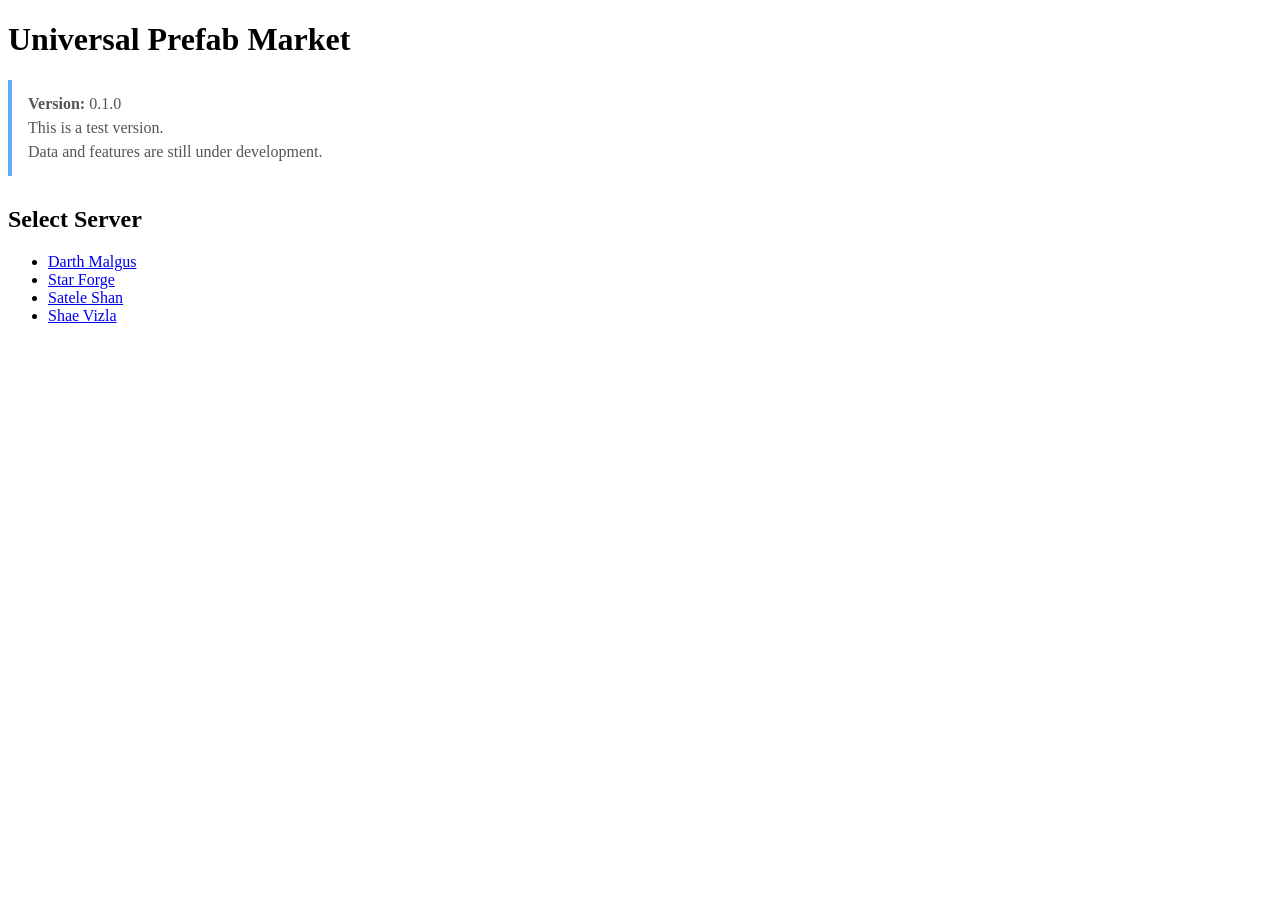
==== index.html @ 4266d78a "Add html files" ====
<!DOCTYPE html>
<html lang="en">
<head>
    <meta charset="UTF-8">
    <title>Universal Prefab Market</title>
    <link rel="stylesheet" href="style.css">
</head>
<body>

<h1>Universal Prefab Market</h1>

<div class="info">
    <b>Version:</b> 0.1.0<br>
    This is a test version.<br>
    Data and features are still under development.
</div>

<h2>Select Server</h2>

<ul class="server-list">
    <li><a href="server.html?server=darth-malgus">Darth Malgus</a></li>
    <li><a href="server.html?server=star-forge">Star Forge</a></li>
    <li><a href="server.html?server=satele-shan">Satele Shan</a></li>
    <li><a href="server.html?server=shae-vizla">Shae Vizla</a></li>
</ul>

</body>
</html>
---- style.css ----
.info {
    background: white;
    border-left: 4px solid #66aaff;
    padding: 12px 16px;
    margin-bottom: 30px;
    color: #555;
    line-height: 1.5;
}
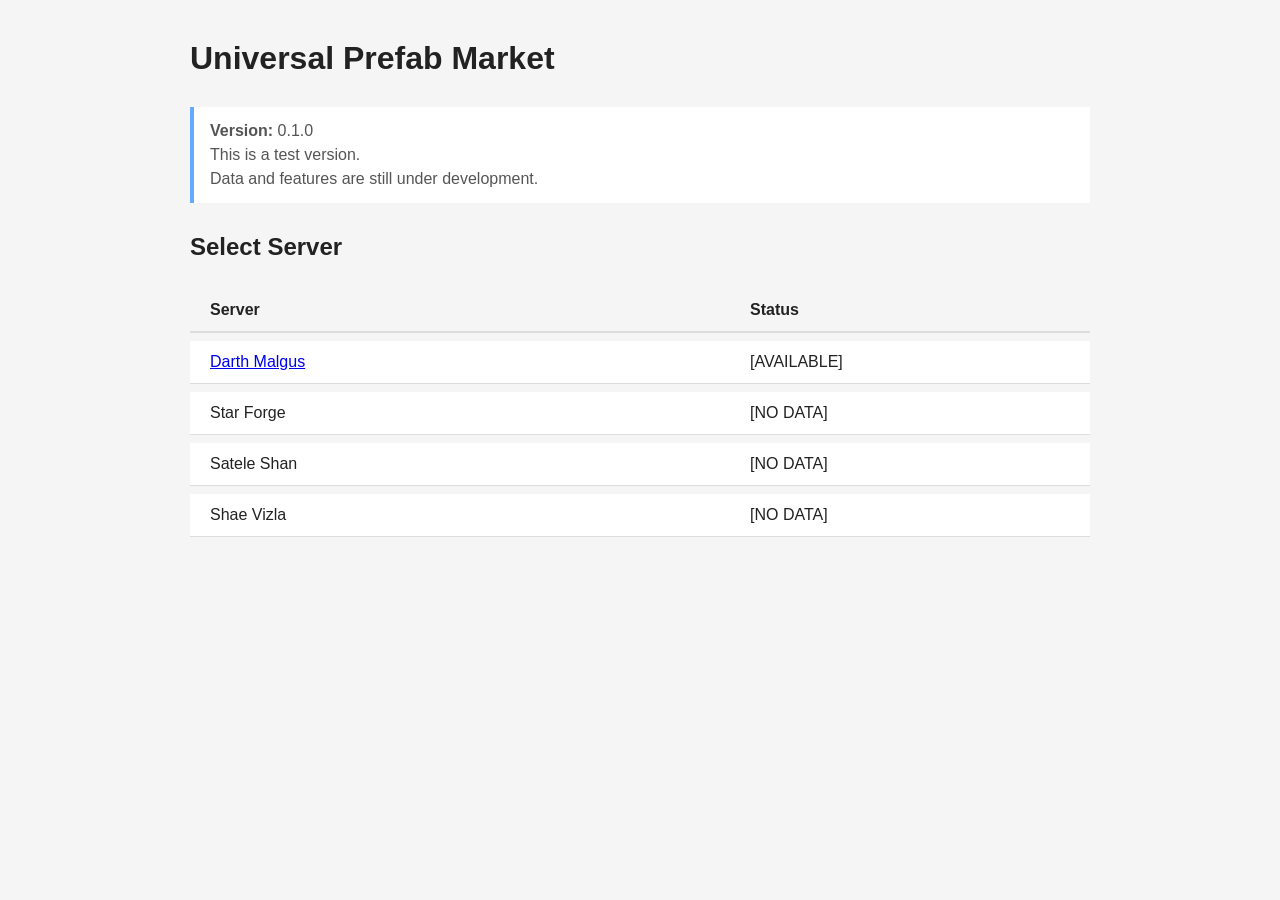
==== commit b008712f: "Update style" ====
--- a/index.html
+++ b/index.html
@@ -17,12 +17,46 @@
 
 <h2>Select Server</h2>
 
-<ul class="server-list">
-    <li><a href="server.html?server=darth-malgus">Darth Malgus</a></li>
-    <li><a href="server.html?server=star-forge">Star Forge</a></li>
-    <li><a href="server.html?server=satele-shan">Satele Shan</a></li>
-    <li><a href="server.html?server=shae-vizla">Shae Vizla</a></li>
-</ul>
+<table class="server-table">
+
+    <tr>
+        <th>Server</th>
+        <th>Status</th>
+    </tr>
+
+    <tr>
+        <td>
+            <a href="server.html?server=darth-malgus">
+                Darth Malgus
+            </a>
+        </td>
+        <td class="available">
+            [AVAILABLE]
+        </td>
+    </tr>
+
+    <tr>
+        <td>Star Forge</td>
+        <td class="no-data">
+            [NO DATA]
+        </td>
+    </tr>
+
+    <tr>
+        <td>Satele Shan</td>
+        <td class="no-data">
+            [NO DATA]
+        </td>
+    </tr>
+
+    <tr>
+        <td>Shae Vizla</td>
+        <td class="no-data">
+            [NO DATA]
+        </td>
+    </tr>
+
+</table>
 
 </body>
 </html>
--- a/style.css
+++ b/style.css
@@ -1,3 +1,24 @@
+body {
+    font-family: Arial, sans-serif;
+    max-width: 900px;
+    margin: 40px auto;
+    padding: 0 20px;
+    background: #f5f5f5;
+    color: #222;
+}
+
+
+h1 {
+    margin-bottom: 30px;
+}
+
+
+h2 {
+    margin-top: 25px;
+}
+
+
+/* Информационный блок */
 .info {
     background: white;
     border-left: 4px solid #66aaff;
@@ -5,4 +26,94 @@
     margin-bottom: 30px;
     color: #555;
     line-height: 1.5;
+}
+
+
+/* Список серверов на index.html */
+.server-list {
+    list-style: none;
+    padding: 0;
+}
+
+
+.server-list li {
+    margin: 12px 0;
+}
+
+
+.server-list a {
+    display: block;
+    padding: 14px 18px;
+    text-decoration: none;
+    color: #222;
+    background: white;
+    border-radius: 8px;
+    border: 1px solid #ddd;
+    transition: 0.15s;
+}
+
+
+.server-list a:hover {
+    background: #f0f7ff;
+    border-color: #66aaff;
+}
+
+
+/* Карточка предмета */
+.item {
+    background: white;
+    padding: 12px;
+    margin: 10px 0;
+    border-radius: 6px;
+    border: 1px solid #ddd;
+}
+
+
+/* Детали крафта */
+.log {
+    margin-top: 10px;
+    padding: 10px;
+    background: #f5f5f5;
+    white-space: pre-wrap;
+    font-family: monospace;
+}
+
+
+/* Разделитель между предметами */
+.item hr {
+    margin-top: 20px;
+    border: none;
+    border-top: 1px solid #ddd;
+}
+
+.server-table {
+    width: 100%;
+    border-collapse: separate;
+    border-spacing: 0 8px;
+}
+
+
+.server-table th {
+    text-align: left;
+    padding: 12px 20px;
+    border-bottom: 2px solid #ddd;
+}
+
+
+.server-table td {
+    padding: 12px 20px;
+    background: white;
+    border-bottom: 1px solid #ddd;
+}
+
+
+.server-table th:first-child,
+.server-table td:first-child {
+    width: 60%;
+}
+
+
+.server-table th:last-child,
+.server-table td:last-child {
+    width: 40%;
 }
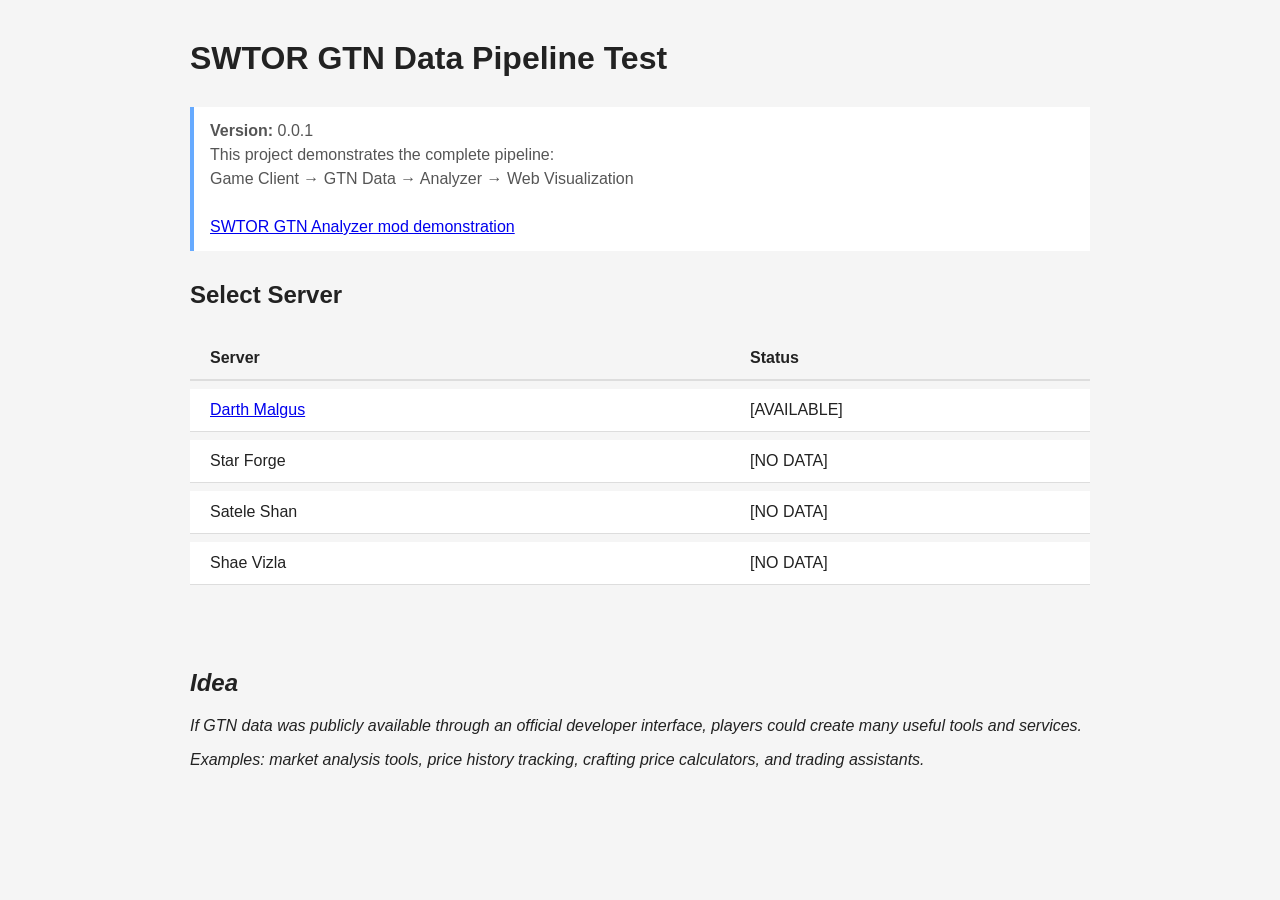
==== commit 2110bd11: "Update index.html Info" ====
--- a/index.html
+++ b/index.html
@@ -2,18 +2,22 @@
 <html lang="en">
 <head>
     <meta charset="UTF-8">
-    <title>Universal Prefab Market</title>
+    <title>SWTOR GTN Data Pipeline Test</title>
     <link rel="stylesheet" href="style.css">
 </head>
 <body>
 
-<h1>Universal Prefab Market</h1>
+<h1>SWTOR GTN Data Pipeline Test</h1>
 
 <div class="info">
-    <b>Version:</b> 0.1.0<br>
-    This is a test version.<br>
-    Data and features are still under development.
+    <b>Version:</b> 0.0.1<br>
+    This project demonstrates the complete pipeline:<br>
+Game Client → GTN Data → Analyzer → Web Visualization<br><br>
+<a href="https://www.youtube.com/watch?v=Pylq4YGcSuw">
+    SWTOR GTN Analyzer mod demonstration
+</a>
 </div>
+
 
 <h2>Select Server</h2>
 
@@ -58,5 +62,21 @@
 
 </table>
 
+<br><br>
+
+<div class="idea">
+<h2>Idea</h2>
+
+<p>
+If GTN data was publicly available through an official developer interface,
+players could create many useful tools and services.
+</p>
+
+<p>
+Examples: market analysis tools, price history tracking,
+crafting price calculators, and trading assistants.
+</p>
+</div>
+
 </body>
 </html>
--- a/style.css
+++ b/style.css
@@ -56,6 +56,11 @@
 .server-list a:hover {
     background: #f0f7ff;
     border-color: #66aaff;
+}
+
+.idea {
+    margin-top: 40px;
+    font-style: italic;
 }
 
 
